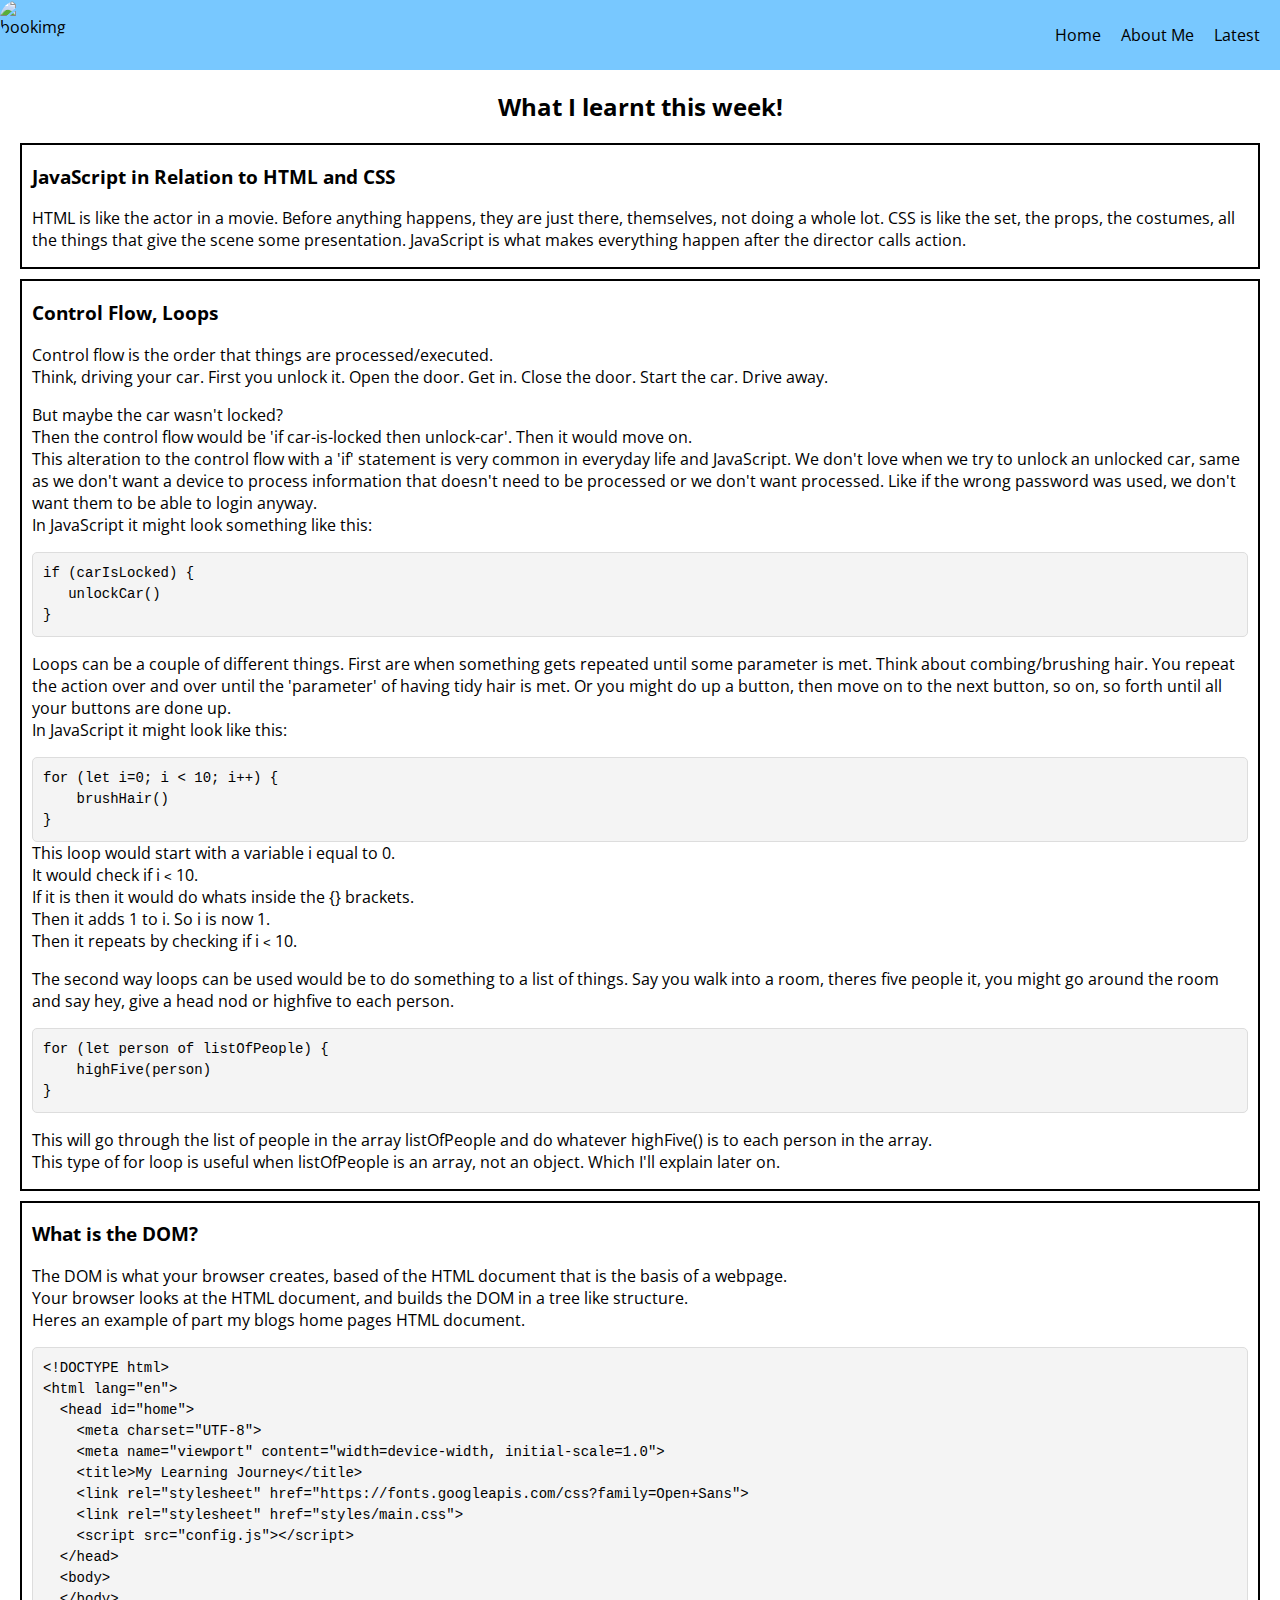
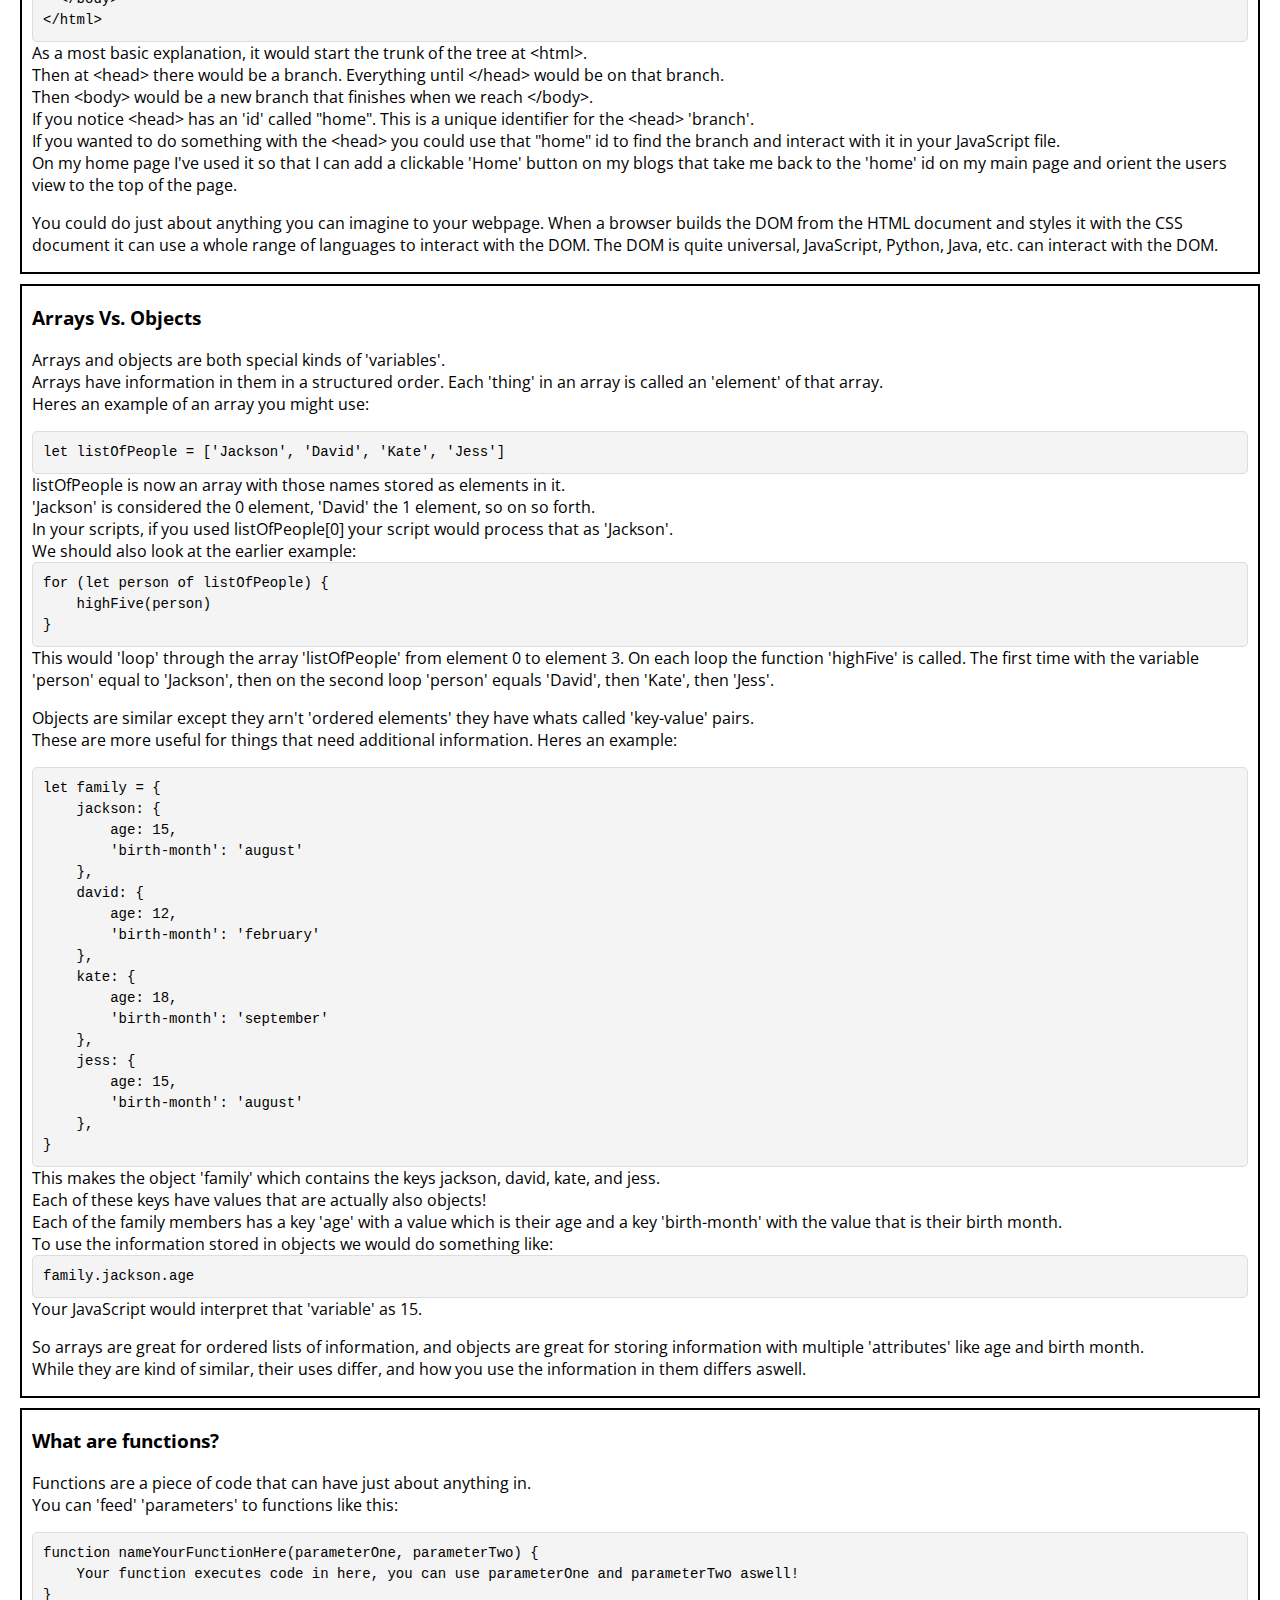
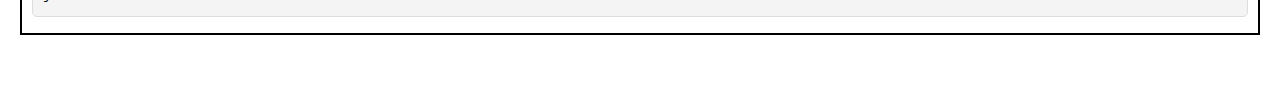
==== blog/javascript-dom.html @ d41307ad "Completed most of blog post" ====
<!DOCTYPE html>
<html lang="en">
  <head id="home">
    <meta charset="UTF-8">
    <meta name="viewport" content="width=device-width, initial-scale=1.0">
    <title>My Learning Journey</title>
    <link rel="stylesheet" href="https://fonts.googleapis.com/css?family=Open+Sans">
    <link rel="stylesheet" href="../styles/main.css">
    <script src="../config.js"></script>
  </head>
  <body>
    <div id="top"></div>
    <header>
      <div class="title-container">
        <div class="image-circle">
          <img src="../images/book.jpg" alt="bookimg" class="book-image">
        </div>
        <h1 id="blog-title"></h1>
      </div>
      <nav class="header-links">
        <a href="../index.html#top">Home</a>
        <a href="#">About Me</a>
        <a href="#">Latest</a>
      </nav>
    </header> 
    <div class="blog-content">
      <div class="blog-title">
        <h2>What I learnt this week!</h2>
      </div>
      <div class="blog-content-new-topic">
        <h3>JavaScript in Relation to HTML and CSS</h3>
        <p>HTML is like the actor in a movie. Before anything happens, they are just there, themselves, not doing a whole lot. CSS is like the set, the props, the costumes, all the things that give the scene some presentation. JavaScript is what makes everything happen after the director calls action.</p>
      </div>
      <div class="blog-content-new-topic">
        <h3>Control Flow, Loops</h3>
        <p>Control flow is the order that things are processed/executed.
        <br>Think, driving your car. First you unlock it. Open the door. Get in. Close the door. Start the car. Drive away.</p>
        <p>But maybe the car wasn't locked?
        <br>Then the control flow would be 'if car-is-locked then unlock-car'. Then it would move on.
        <br>This alteration to the control flow with a 'if' statement is very common in everyday life and JavaScript. We don't love when we try to unlock an unlocked car, same as we don't want a device to process information that doesn't need to be processed or we don't want processed. Like if the wrong password was used, we don't want them to be able to login anyway.
        <br>In JavaScript it might look something like this:
<div class="code-example"><code>if (carIsLocked) {
   unlockCar()
}</code></div>
        </p>
        <p>Loops can be a couple of different things. First are when something gets repeated until some parameter is met. Think about combing/brushing hair. You repeat the action over and over until the 'parameter' of having tidy hair is met. Or you might do up a button, then move on to the next button, so on, so forth until all your buttons are done up.
        <br>In JavaScript it might look like this:
<div class="code-example"><code>for (let i=0; i < 10; i++) {
    brushHair()
}</code></div>
        This loop would start with a variable i equal to 0.
        <br>It would check if i <code><</code> 10.
        <br>If it is then it would do whats inside the {} brackets.
        <br>Then it adds 1 to i. So i is now 1.
        <br>Then it repeats by checking if i <code><</code> 10.
        </p>
        <p>The second way loops can be used would be to do something to a list of things. Say you walk into a room, theres five people it, you might go around the room and say hey, give a head nod or highfive to each person.</p>
<div class="code-example"><code>for (let person of listOfPeople) {
    highFive(person)
}</code></div>
        <p>This will go through the list of people in the array listOfPeople and do whatever highFive() is to each person in the array.
        <br>This type of for loop is useful when listOfPeople is an array, not an object. Which I'll explain later on.
        </p>
      </div>
      <div class="blog-content-new-topic">
        <h3>What is the DOM?</h3>
        <p>The DOM is what your browser creates, based of the HTML document that is the basis of a webpage.
        <br>Your browser looks at the HTML document, and builds the DOM in a tree like structure.
        <br>Heres an example of part my blogs home pages HTML document.
        <div class="code-example"><code>&lt;!DOCTYPE html&gt;
&lt;html lang="en"&gt;
  &lt;head id="home"&gt;
    &lt;meta charset="UTF-8"&gt;
    &lt;meta name="viewport" content="width=device-width, initial-scale=1.0"&gt;
    &lt;title>My Learning Journey&lt;/title&gt;
    &lt;link rel="stylesheet" href="https://fonts.googleapis.com/css?family=Open+Sans"&gt;
    &lt;link rel="stylesheet" href="styles/main.css"&gt;
    &lt;script src="config.js"&gt;&lt;/script&gt;
  &lt;/head&gt;
  &lt;body&gt;
  &lt;/body&gt;
&lt;/html&gt;</code></div>
        As a most basic explanation, it would start the trunk of the tree at &lt;html&gt;.
        <br>Then at &lt;head&gt; there would be a branch. Everything until &lt;/head&gt; would be on that branch.
        <br>Then &lt;body&gt; would be a new branch that finishes when we reach &lt;/body&gt;.
        <br>If you notice &lt;head&gt; has an 'id' called "home". This is a unique identifier for the &lt;head&gt; 'branch'.
        <br>If you wanted to do something with the &lt;head&gt; you could use that "home" id to find the branch and interact with it in your JavaScript file.
        <br>On my home page I've used it so that I can add a clickable 'Home' button on my blogs that take me back to the 'home' id on my main page and orient the users view to the top of the page.</p>
        <p>You could do just about anything you can imagine to your webpage. When a browser builds the DOM from the HTML document and styles it with the CSS document it can use a whole range of languages to interact with the DOM. The DOM is quite universal, JavaScript, Python, Java, etc. can interact with the DOM.

        </p>
      </div>
      <div class="blog-content-new-topic">
        <h3>Arrays Vs. Objects</h3>
        <p>Arrays and objects are both special kinds of 'variables'.
        <br>Arrays have information in them in a structured order. Each 'thing' in an array is called an 'element' of that array.
        <br>Heres an example of an array you might use:
<div class="code-example"><code>let listOfPeople = ['Jackson', 'David', 'Kate', 'Jess']</code></div>
        listOfPeople is now an array with those names stored as elements in it.
        <br>'Jackson' is considered the 0 element, 'David' the 1 element, so on so forth.
        <br>In your scripts, if you used listOfPeople[0] your script would process that as 'Jackson'.
        <br>We should also look at the earlier example:
<div class="code-example"><code>for (let person of listOfPeople) {
    highFive(person)
}</code></div>
        This would 'loop' through the array 'listOfPeople' from element 0 to element 3. On each loop the function 'highFive' is called. The first time with the variable 'person' equal to 'Jackson', then on the second loop 'person' equals 'David', then 'Kate', then 'Jess'.    
        </p>
        <p>Objects are similar except they arn't 'ordered elements' they have whats called 'key-value' pairs.
        <br>These are more useful for things that need additional information. Heres an example:
<div class="code-example"><code>let family = {
    jackson: {
        age: 15,
        'birth-month': 'august'
    },
    david: {
        age: 12,
        'birth-month': 'february'
    },
    kate: {
        age: 18,
        'birth-month': 'september'
    },
    jess: {
        age: 15,
        'birth-month': 'august'
    },
}</code></div>
        This makes the object 'family' which contains the keys jackson, david, kate, and jess.
        <br>Each of these keys have values that are actually also objects!
        <br>Each of the family members has a key 'age' with a value which is their age and a key 'birth-month' with the value that is their birth month.
        <br>To use the information stored in objects we would do something like:
        <div class="code-example"><code>family.jackson.age</code></div>
        Your JavaScript would interpret that 'variable' as 15.
        </p>
        <p>So arrays are great for ordered lists of information, and objects are great for storing information with multiple 'attributes' like age and birth month.
        <br>While they are kind of similar, their uses differ, and how you use the information in them differs aswell.
        </p>
      </div>
      <div class="blog-content-new-topic">
        <h3>What are functions?</h3>
        <p>Functions are a piece of code that can have just about anything in.
        <br>You can 'feed' 'parameters' to functions like this:
<div class="code-example"><code>function nameYourFunctionHere(parameterOne, parameterTwo) {
    Your function executes code in here, you can use parameterOne and parameterTwo aswell!
}</code></div>    
        </p>
      </div>
    </div>
  </body>
  <script> document.getElementById("blog-title").innerText = blogTitle; </script>
</html>
---- styles/main.css ----
/* Default styles */
body {
    background-color: white;
    color: black;
    width: 100%;
    margin: 0;
    padding: 0;
    font-family: 'Open Sans', sans-serif;
}

header {
    background-color: rgb(120, 200, 255);
    display: flex;
    justify-content: space-between;
    align-items: center;
    width: 100%; 
    margin: 0;
    padding: 0;
/*    position: fixed;
    top: 0; 
    z-index: 999; Still trying to work out how to make the header stay at the top of the screen */
}

.image-circle {
    width: 70px;
    height: 70px;
    overflow: hidden;
    margin-top: 0;
    margin-right: 20px;
}

.image-circle img {
    width: 100%;
    height: 100%;
    border-radius: 30px;
}

.title-container {
    display: flex;
    align-items: center;
}

.header-links {
    display: flex;
}

.header-links a {
    color: black;
    text-decoration: none;
    margin-right: 20px;
}
.columns {
    display: flex;
    justify-content: space-between;
    padding-left: 20px;
    padding-right: 20px;
}

.left-column, .right-column {
    width: calc(50%);
    margin-bottom: 20px;
}

.left-column {
    margin-right: 10px;
    margin-left: 10px;
}

.right-column {
    margin-left: 10px;
}

.blog-list {
    text-align: center;
}

.blog-preview {
    width: 100%-40px;
    text-align: left;
    border-top: 2px solid #000000; 
    padding-top: 20px; 
    margin-left: 20px;
    margin-right: 20px;
}

.blog-preview a {
    text-decoration: none;
    color: inherit; 
    font-size: inherit; 
    font-weight: bold; 
  }

.blog-title {
    text-align: center;
}

.blog-content {
    text-align: left;
}

.blog-content-new-topic {
    width: 100%-40px;
    text-align: left;
    border: 2px solid #000000; 
    padding-left: 10px;
    padding-right: 10px;
    margin-left: 20px;
    margin-right: 20px;
    margin-bottom: 10px;
}

.code-example {
    background-color: #f4f4f4;
    border: 1px solid #ddd;
    border-radius: 5px;
    padding: 10px;
    font-family: 'Courier New', Courier, monospace;
    font-size: 14px; 
    line-height: 1.5; 
    overflow-x: auto;
    white-space: pre-wrap;
}
  

/* Media Queries */
@media screen and (max-width: 768px) {
    header {
        flex-direction: column;
        align-items: flex-start;
    }  
    .image-circle {
        margin: 0;
        margin-right: 10px;
        margin-bottom: 10px;
        margin-left: 10px;
    }
    .header-links {
        justify-content: center;
        margin-right: 10px;
        margin-left: 10px;
    }
    .header-links a {
    }
    .content {
        flex-direction: column; 
    }

    .left-column, .right-column {
        width: 100%; 
        margin: 0; 
    }

    .left-column {
        order: 1; 
    }

    .right-column {
        order: 2; 
    }
    .blog-list {
        margin-left: 10px;
    }
}
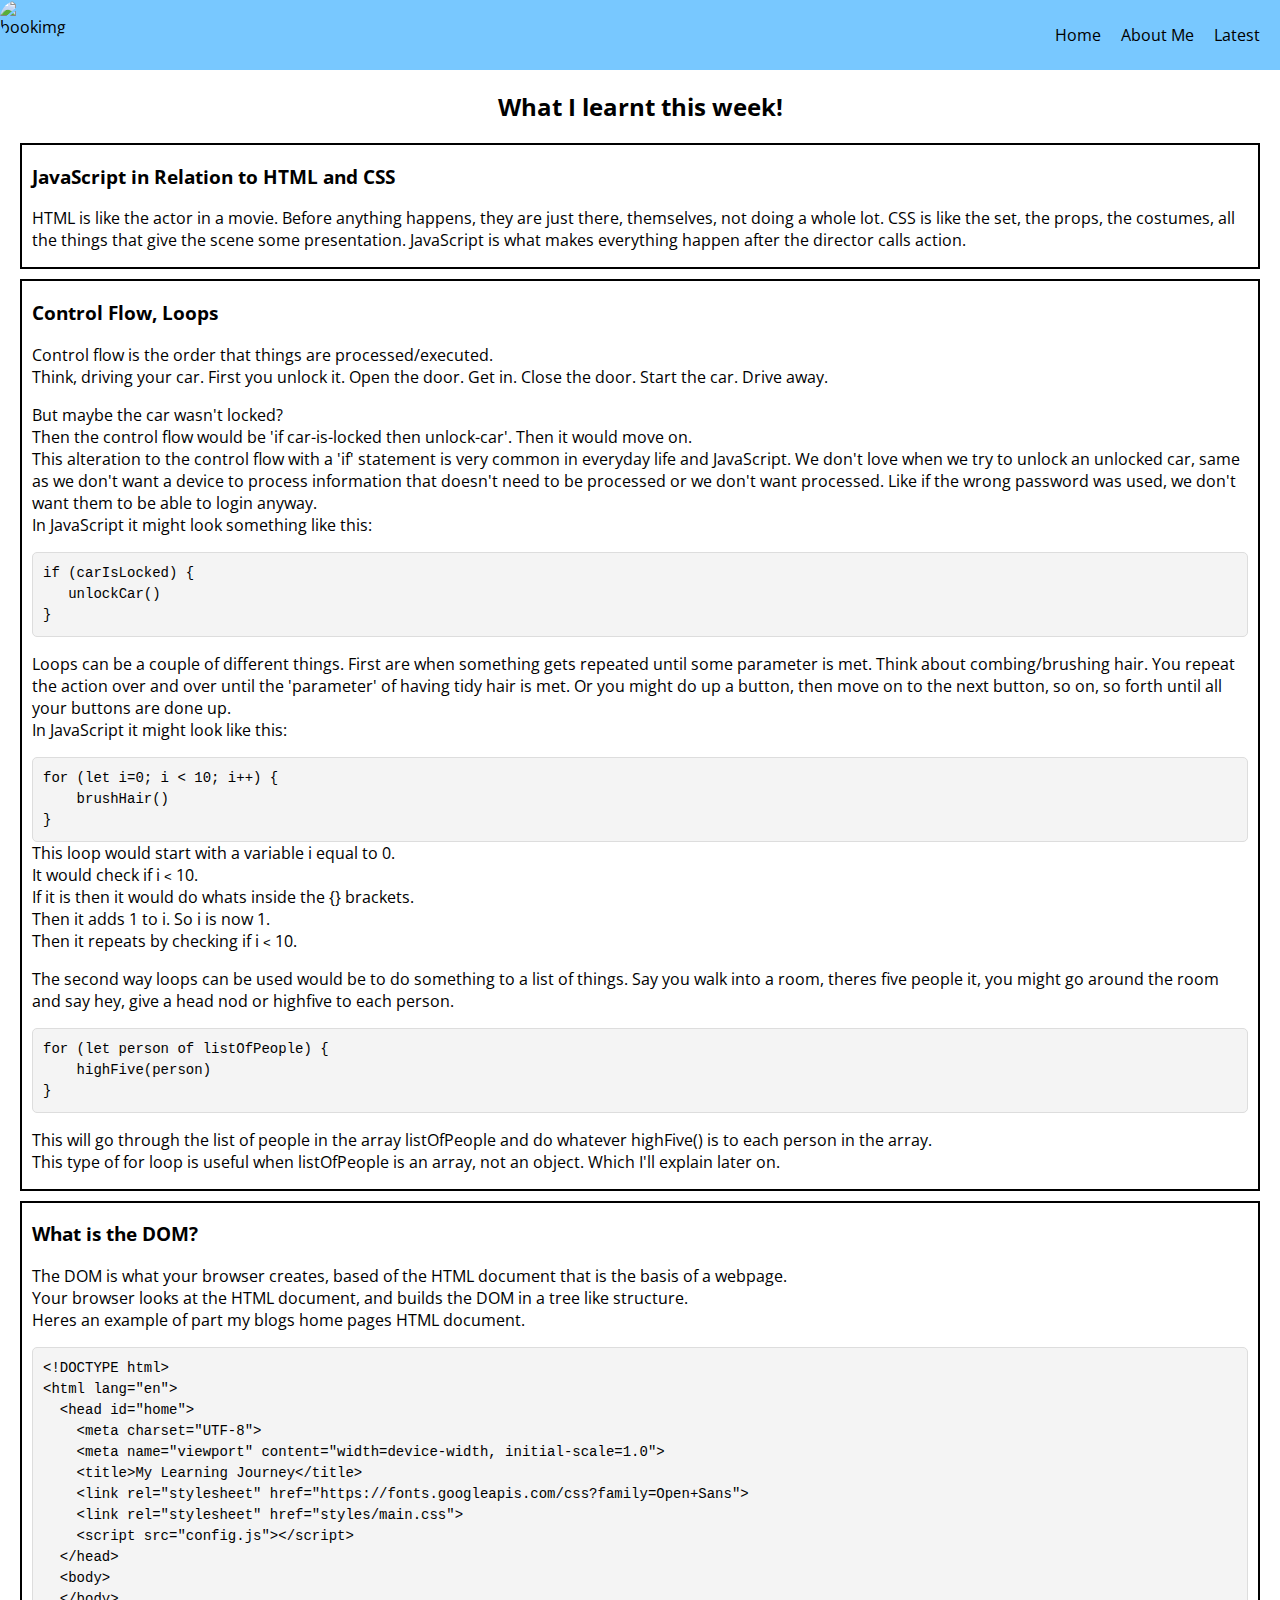
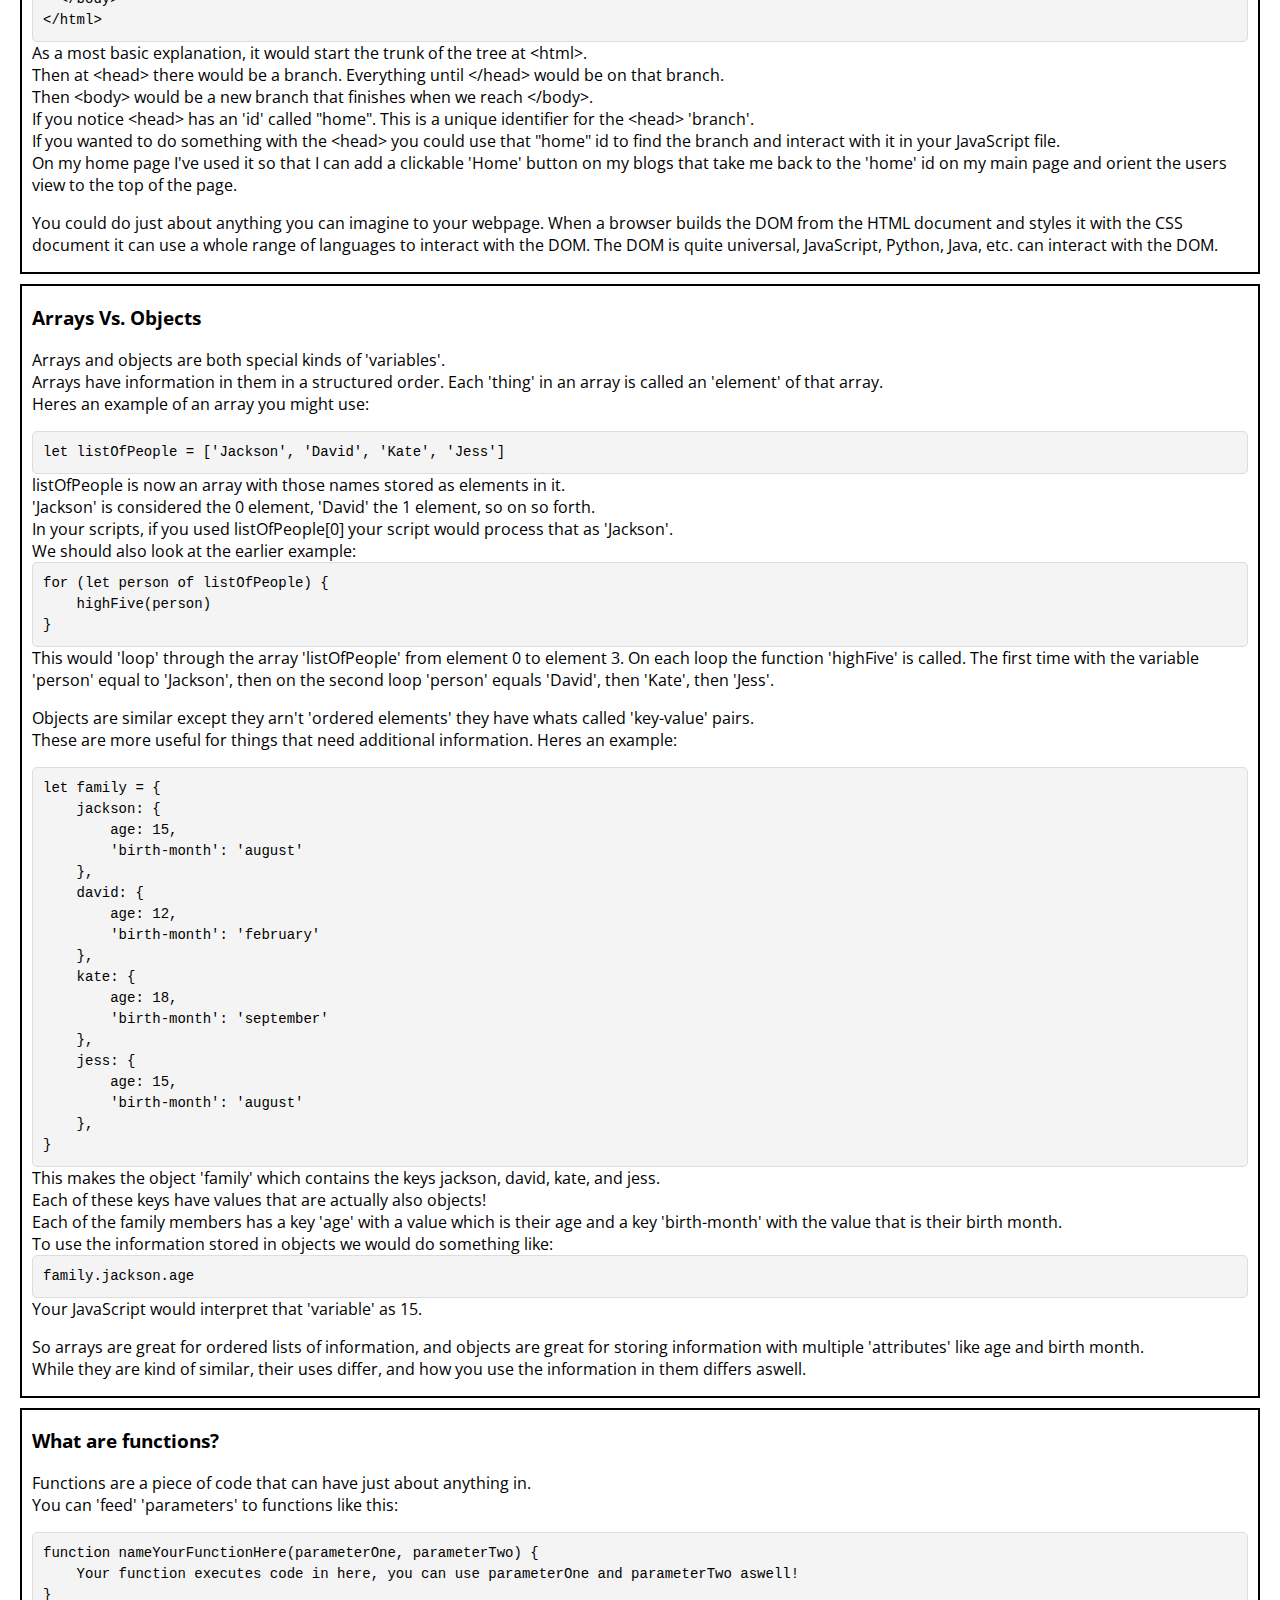
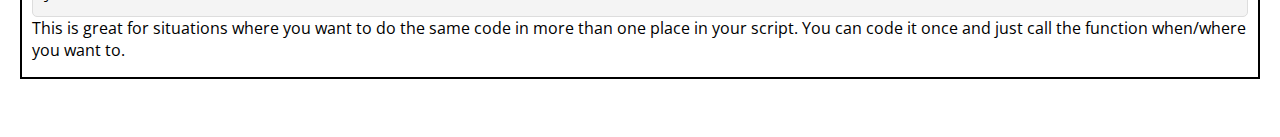
==== commit bf165d45: "Finished weeks blog" ====
--- a/blog/javascript-dom.html
+++ b/blog/javascript-dom.html
@@ -143,7 +143,8 @@
         <br>You can 'feed' 'parameters' to functions like this:
 <div class="code-example"><code>function nameYourFunctionHere(parameterOne, parameterTwo) {
     Your function executes code in here, you can use parameterOne and parameterTwo aswell!
-}</code></div>    
+}</code></div>
+        This is great for situations where you want to do the same code in more than one place in your script. You can code it once and just call the function when/where you want to.
         </p>
       </div>
     </div>
